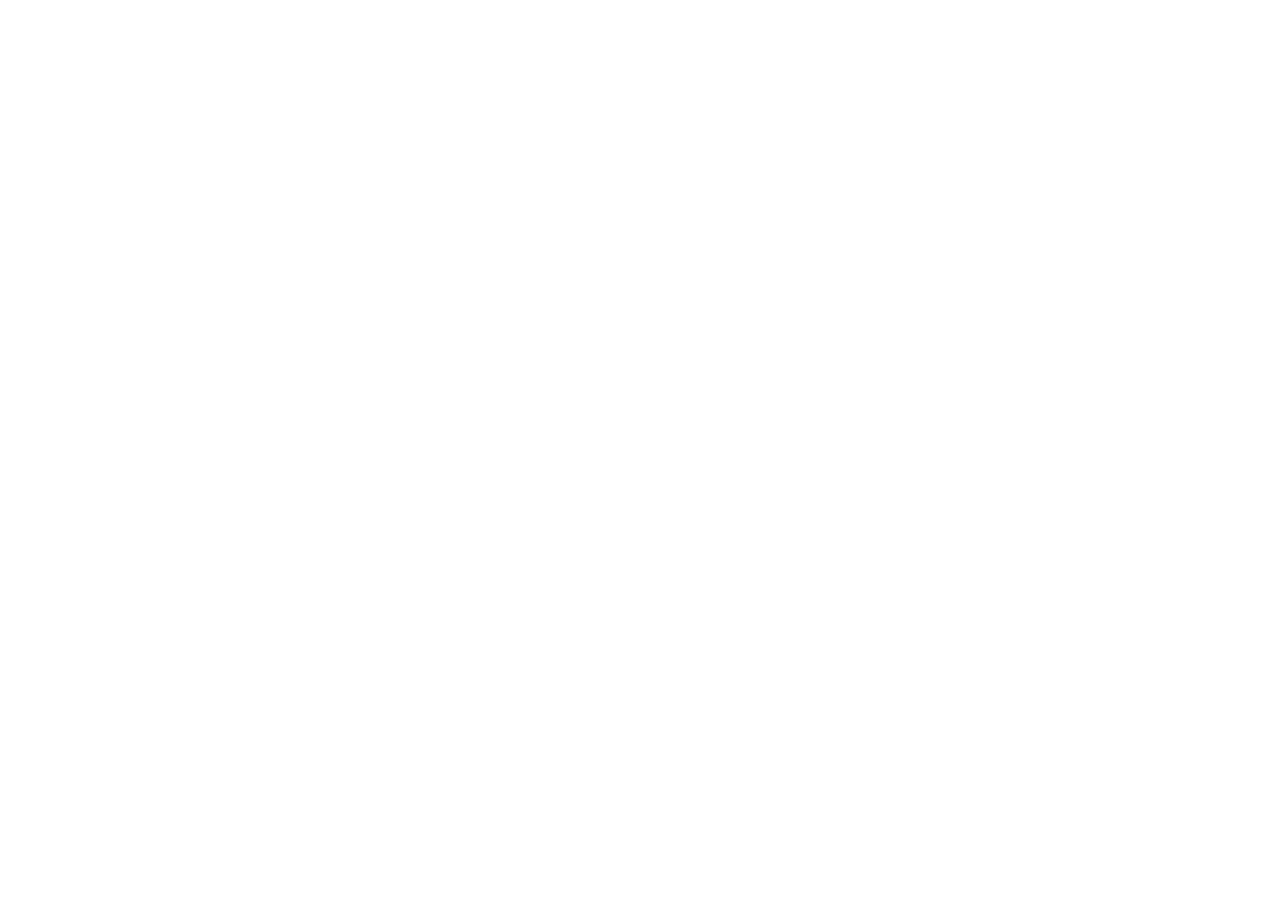
==== index.html @ c30df1b9 "added assets, css and images folders and style.css file to css folder" ====
<!DOCTYPE html>
<html lang="en">
<head>
    <meta charset="UTF-8">
    <meta http-equiv="X-UA-Compatible" content="IE=edge">
    <meta name="viewport" content="width=device-width, initial-scale=1.0">
    <title>Document</title>
</head>
<body>
    
</body>
</html>
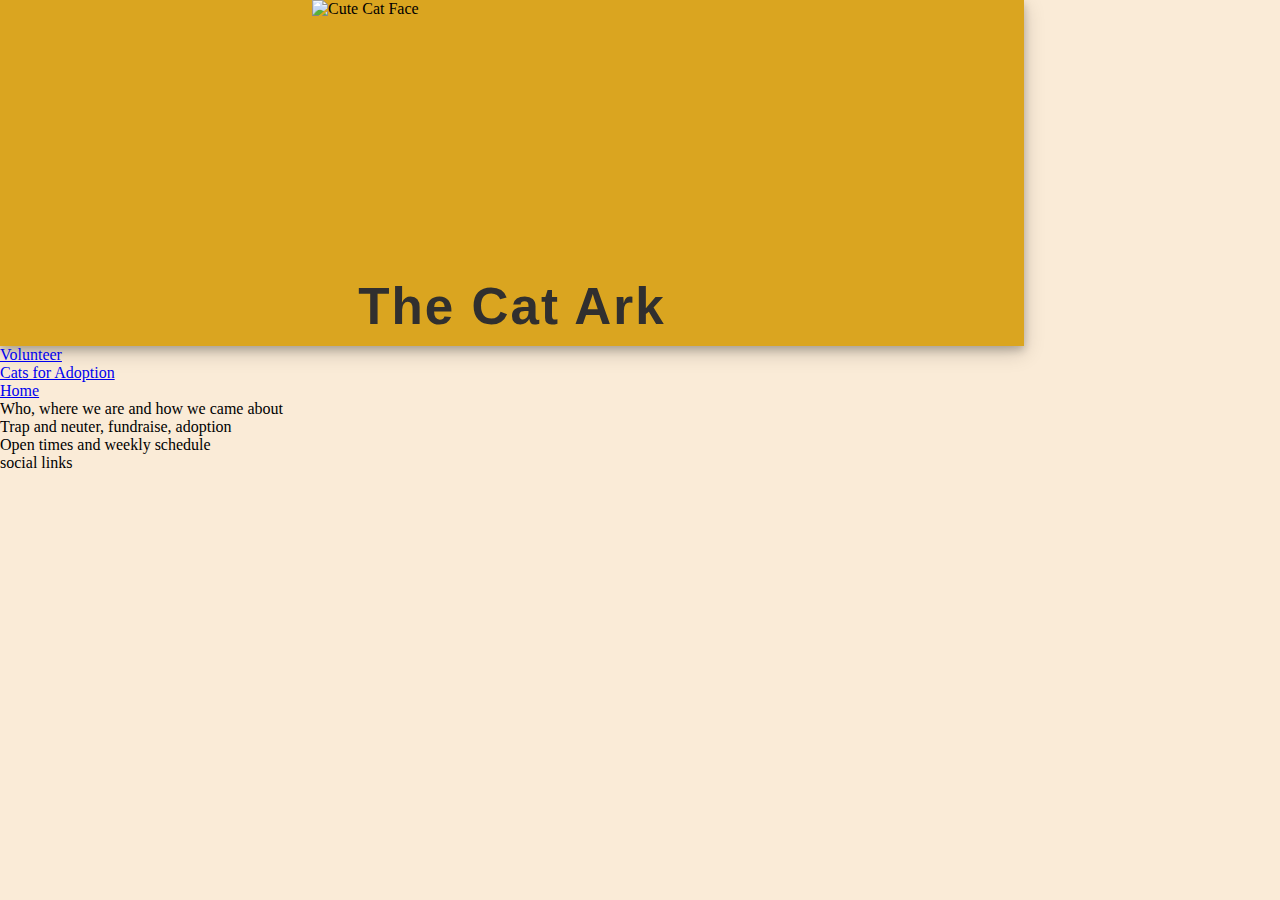
==== commit a8db6e99: "added structure to head and img and style to logo and img. added code to make site responsive" ====
--- a/index.html
+++ b/index.html
@@ -4,9 +4,53 @@
     <meta charset="UTF-8">
     <meta http-equiv="X-UA-Compatible" content="IE=edge">
     <meta name="viewport" content="width=device-width, initial-scale=1.0">
-    <title>Document</title>
+    <meta name="description" content="The Cat Ark's is a cat shelter where cats can be adopted from">
+    <meta name="keywords" content="cat ark, cat shelter, cats, ireland, cat adoption, volunteers, trap and neuter">
+    <script src="https://kit.fontawesome.com/e576ca19f3.js" crossorigin="anonymous"></script>
+    <link rel="stylesheet" href="assets/css/style.css">
+    <title>The Cat Ark Cat Sanctuary</title>
 </head>
 <body>
+    <header>
+        <div class="polaroid">
+            <img src="assets/images/cat-1652880_640.jpg" alt="Cute Cat Face" id="responsive" width="300" height="200">
+        
+            <div class="container">
+            
+                <h1 id="logo"><i class="fa-solid fa-paw"></i> The Cat Ark</h1>
+            </div>
+        </div>
     
+           
+    </header>    
+       <nav>
+           <ul id="menu">
+            <li>
+                <a href="#">Volunteer</a>
+            </li>
+            <li>
+                <a href="#">Cats for Adoption</a>
+            </li>
+            <li>
+                <a href="index.html" class="active">Home</a>
+            </li>
+           </ul>
+       </nav>
+
+        
+
+    </header>
+    <section>
+        Who, where we are and how we came about
+    </section>
+    <section>
+        Trap and neuter, fundraise, adoption
+    </section>
+    <section> Open times and weekly schedule
+    </section>
+    <footer>
+        social links
+    </footer>
+    <script src="https://kit.fontawesome.com/e576ca19f3.js" crossorigin="anonymous"></script>
 </body>
 </html>--- a/assets/css/style.css
+++ b/assets/css/style.css
@@ -0,0 +1,45 @@
+* {
+    margin: 0;
+    padding: 0;
+    border: none;
+}
+
+
+
+
+/* make image responsive*/
+#responsive {
+    max-width: 400px;
+    height: auto;
+    display: block;
+    margin-left: auto;
+    margin-right: auto;
+    width: 80%;
+
+  }
+  div.polaroid {
+    width: 80%;
+    background-color: goldenrod;
+    box-shadow: 0 4px 8px 0 rgba(0, 0, 0, 0.2), 0 6px 20px 0 rgba(0, 0, 0, 0.19);
+  }
+
+  
+div.container {
+    text-align: center;
+    padding: 10px 10px;
+  }
+
+#logo {
+    font-family:Arial, Helvetica, sans-serif;
+    text-align: center;
+    font-size: 320%;
+    color: rgb(48, 47, 47);
+    letter-spacing: 2px;
+    background-color: goldenrod;
+    
+}
+
+
+body {
+    background-color:antiquewhite  ;
+}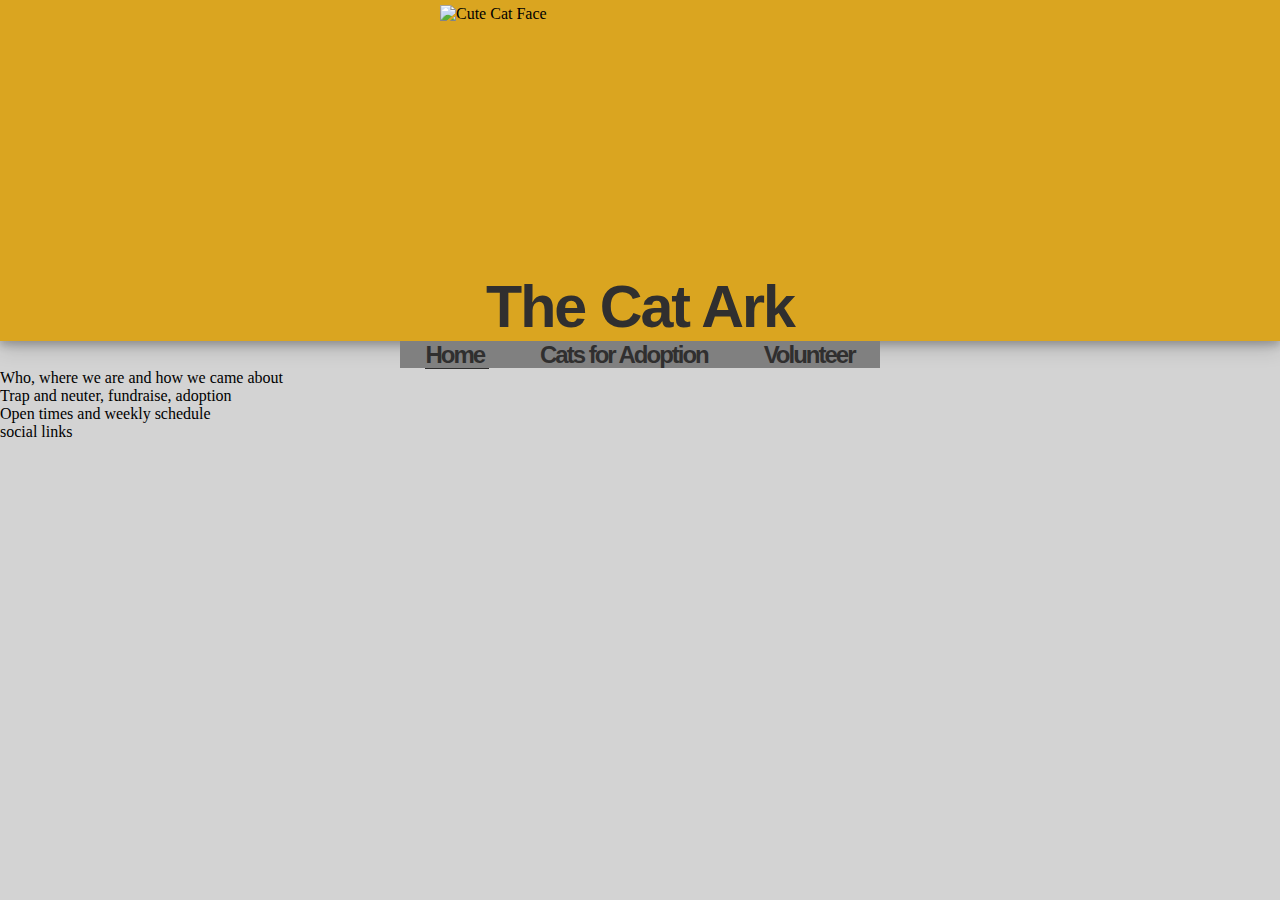
==== commit 8caad4a6: "styled and structured the menu list" ====
--- a/index.html
+++ b/index.html
@@ -4,42 +4,42 @@
     <meta charset="UTF-8">
     <meta http-equiv="X-UA-Compatible" content="IE=edge">
     <meta name="viewport" content="width=device-width, initial-scale=1.0">
-    <meta name="description" content="The Cat Ark's is a cat shelter where cats can be adopted from">
+    <meta name="description" content="The Cat Ark is a cat shelter where cats can be adopted from">
     <meta name="keywords" content="cat ark, cat shelter, cats, ireland, cat adoption, volunteers, trap and neuter">
-    <script src="https://kit.fontawesome.com/e576ca19f3.js" crossorigin="anonymous"></script>
     <link rel="stylesheet" href="assets/css/style.css">
     <title>The Cat Ark Cat Sanctuary</title>
 </head>
+
+
 <body>
+
     <header>
-        <div class="polaroid">
+         <div class="polaroid">
             <img src="assets/images/cat-1652880_640.jpg" alt="Cute Cat Face" id="responsive" width="300" height="200">
         
             <div class="container">
             
                 <h1 id="logo"><i class="fa-solid fa-paw"></i> The Cat Ark</h1>
             </div>
-        </div>
-    
-           
-    </header>    
-       <nav>
+         </div>
+         <div class="container">
+         <nav>
            <ul id="menu">
             <li>
-                <a href="#">Volunteer</a>
+                <a href="index.html" class="active"> Home </a>
             </li>
             <li>
-                <a href="#">Cats for Adoption</a>
+                <a href="#"> Cats for Adoption 
+                </a>
             </li>
             <li>
-                <a href="index.html" class="active">Home</a>
+                <a href="#"> Volunteer </a>
             </li>
            </ul>
-       </nav>
+         </nav>
+         </div>
+    </header>
 
-        
-
-    </header>
     <section>
         Who, where we are and how we came about
     </section>
@@ -48,9 +48,13 @@
     </section>
     <section> Open times and weekly schedule
     </section>
+        
+
+    </body>
+
     <footer>
         social links
     </footer>
     <script src="https://kit.fontawesome.com/e576ca19f3.js" crossorigin="anonymous"></script>
-</body>
+
 </html>--- a/assets/css/style.css
+++ b/assets/css/style.css
@@ -3,8 +3,6 @@
     padding: 0;
     border: none;
 }
-
-
 
 
 /* make image responsive*/
@@ -15,31 +13,59 @@
     margin-left: auto;
     margin-right: auto;
     width: 80%;
+}    
 
-  }
+/*add poloroid border to head image with shadow, background colour and top padding*/
   div.polaroid {
-    width: 80%;
+    padding-top: 5px;
+    width: 100%;
     background-color: goldenrod;
-    box-shadow: 0 4px 8px 0 rgba(0, 0, 0, 0.2), 0 6px 20px 0 rgba(0, 0, 0, 0.19);
+    box-shadow: 0px 4px 8px 0 rgba(0, 0, 0, 0.2), 0px 6px 20px 0 rgba(0, 0, 0, 0.19); 
   }
 
-  
 div.container {
     text-align: center;
-    padding: 10px 10px;
+   
+  
   }
 
+/* add style to logo*/
 #logo {
     font-family:Arial, Helvetica, sans-serif;
     text-align: center;
-    font-size: 320%;
+    font-size: 370%;
+    font-weight: 700;
     color: rgb(48, 47, 47);
-    letter-spacing: 2px;
-    background-color: goldenrod;
-    
+    letter-spacing: -2px;    
 }
 
+/*add style to menu*/
+#menu{
+  font-size: 150%;
+  font-family: Arial, Helvetica, sans-serif;
+  font-weight: 600;
+  letter-spacing: -2px;
+}
 
+#menu li {
+ list-style-type: none;
+ padding-right: 2%;
+ padding-left: 2%;
+ background-color: grey; 
+ display: inline;
+}
+
+#menu a {
+  text-decoration: none;
+  color:rgb(48, 47, 47);
+}
+
+.active {
+  border-bottom: 1px solid rgb(48, 47, 47);
+} 
+
+/*add style to body */
 body {
-    background-color:antiquewhite  ;
+    background-color:lightgray  ;
+    color:black;
 }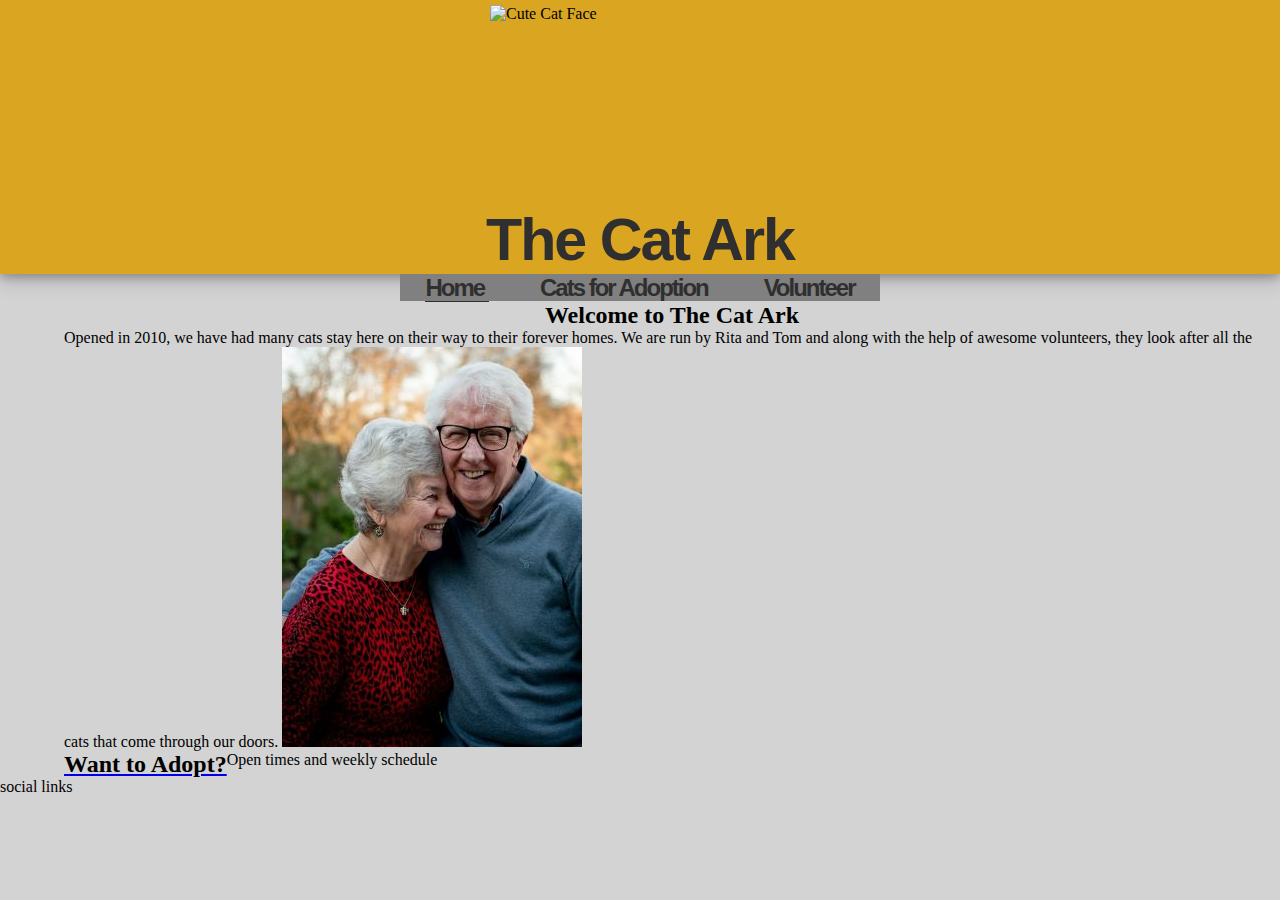
==== commit 25dc07e7: "added structure, style and image to body sections" ====
--- a/index.html
+++ b/index.html
@@ -40,15 +40,32 @@
          </div>
     </header>
 
-    <section>
-        Who, where we are and how we came about
-    </section>
-    <section>
-        Trap and neuter, fundraise, adoption
-    </section>
-    <section> Open times and weekly schedule
-    </section>
-        
+    <div class="flex-container">
+
+        <div>
+          <h2>Welcome to The Cat Ark</h2>
+          <section>
+            Opened in 2010, we have had many cats stay here on their way to their forever homes. 
+            We are run by Rita and Tom and along with the help of awesome volunteers, they
+            look after all the cats that come through our doors.
+            <img src="../assets/images/joe-hepburn-qr7rfIthbvc-unsplash.jpg" alt="Rita and Tom, owners of The Cat Ark" id="couple">
+          </section>
+        </div>
+
+         <div>
+            <a href="index.html">
+            <h2>Want to Adopt?</h2>
+            </a>
+            <section>
+                
+            </section>
+         </div>
+
+        <div>
+             Open times and weekly schedule
+        </div>
+
+     </div>   
 
     </body>
 
--- a/assets/css/style.css
+++ b/assets/css/style.css
@@ -7,12 +7,14 @@
 
 /* make image responsive*/
 #responsive {
-    max-width: 400px;
+    max-width: 300px;
     height: auto;
     display: block;
     margin-left: auto;
     margin-right: auto;
-    width: 80%;
+    width: 100%;
+ 
+    
 }    
 
 /*add poloroid border to head image with shadow, background colour and top padding*/
@@ -68,4 +70,33 @@
 body {
     background-color:lightgray  ;
     color:black;
+}
+
+/* add structure to body */
+.flex-container{
+  display: flex;
+  flex-direction: row;
+  flex-wrap: wrap;
+  margin-left: 5%;
+}
+/*structure and style body content*/
+h2 {
+  text-align: center;
+  text-decoration: none;
+  color: black;
+
+}
+
+section {
+  color: black;
+  font-family:Georgia, 'Times New Roman', Times, serif;
+  display: block;
+}
+
+.couple {
+  width: 200px;
+  height: 300px;
+  align-items: flex-end;
+  display:block;
+
 }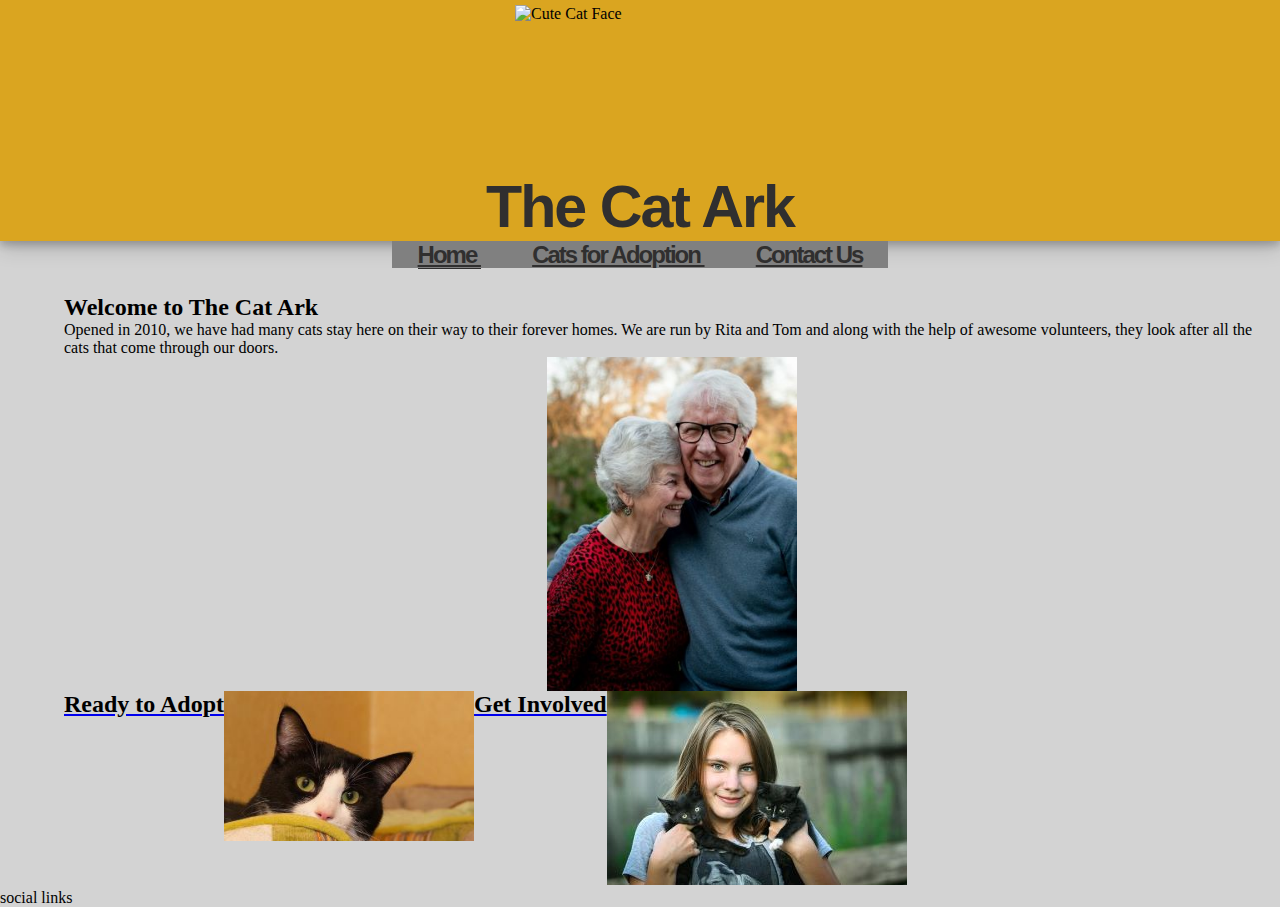
==== commit 23bdfdcc: "added content text and images to body of home page, set up and linked to other pages. set up second " ====
--- a/index.html
+++ b/index.html
@@ -6,7 +6,7 @@
     <meta name="viewport" content="width=device-width, initial-scale=1.0">
     <meta name="description" content="The Cat Ark is a cat shelter where cats can be adopted from">
     <meta name="keywords" content="cat ark, cat shelter, cats, ireland, cat adoption, volunteers, trap and neuter">
-    <link rel="stylesheet" href="assets/css/style.css">
+    <link rel="stylesheet" href="/assets/css/style.css">
     <title>The Cat Ark Cat Sanctuary</title>
 </head>
 
@@ -15,7 +15,7 @@
 
     <header>
          <div class="polaroid">
-            <img src="assets/images/cat-1652880_640.jpg" alt="Cute Cat Face" id="responsive" width="300" height="200">
+            <img src="assets/images/cat-1652880_640.jpg" alt="Cute Cat Face" class="responsive" width="300" height="200">
         
             <div class="container">
             
@@ -26,14 +26,16 @@
          <nav>
            <ul id="menu">
             <li>
-                <a href="index.html" class="active"> Home </a>
-            </li>
-            <li>
-                <a href="#"> Cats for Adoption 
+                <a href="index.html" class="active"> Home 
+
                 </a>
             </li>
             <li>
-                <a href="#"> Volunteer </a>
+                <a href="adopt.html"> Cats for Adoption 
+                </a>
+            </li>
+            <li>
+                <a href="contact.html"> Contact Us </a>
             </li>
            </ul>
          </nav>
@@ -42,30 +44,27 @@
 
     <div class="flex-container">
 
-        <div>
-          <h2>Welcome to The Cat Ark</h2>
-          <section>
+    
+        <h2><i class="fa-solid fa-paw"></i>  Welcome to The Cat Ark</h2>
+            <section>
             Opened in 2010, we have had many cats stay here on their way to their forever homes. 
             We are run by Rita and Tom and along with the help of awesome volunteers, they
             look after all the cats that come through our doors.
-            <img src="../assets/images/joe-hepburn-qr7rfIthbvc-unsplash.jpg" alt="Rita and Tom, owners of The Cat Ark" id="couple">
-          </section>
-        </div>
+            <img src="../assets/images/joe-hepburn-qr7rfIthbvc-unsplash.jpg" alt="Rita and Tom, owners of The Cat Ark" class="responsive">
+            </section>
+   
+        <a href="adopt.html"><h2><i class="fa-solid fa-paw"></i>  Ready to Adopt</h2></a>
+            <section>
+            <img src="/assets/images/cat-3600360_640.jpg" alt="cute black and whte cat looking for a new home" class="responsive">
+            </section>
+   
+        <a href="contact.html"><h2><i class="fa-solid fa-paw"></i>  Get Involved</h2></a>
+             <section>
+             <img src="/assets/images/young-woman-2517252_640.jpg" alt="lady volunteer holding two little cats" class="reponsive">
+             </section>
+    </div>
 
-         <div>
-            <a href="index.html">
-            <h2>Want to Adopt?</h2>
-            </a>
-            <section>
-                
-            </section>
-         </div>
 
-        <div>
-             Open times and weekly schedule
-        </div>
-
-     </div>   
 
     </body>
 
--- a/assets/css/style.css
+++ b/assets/css/style.css
@@ -6,8 +6,8 @@
 
 
 /* make image responsive*/
-#responsive {
-    max-width: 300px;
+.responsive {
+    max-width: 250px;
     height: auto;
     display: block;
     margin-left: auto;
@@ -58,7 +58,7 @@
 }
 
 #menu a {
-  text-decoration: none;
+  
   color:rgb(48, 47, 47);
 }
 
@@ -78,25 +78,22 @@
   flex-direction: row;
   flex-wrap: wrap;
   margin-left: 5%;
+  padding-top: 2%;
+  
 }
 /*structure and style body content*/
 h2 {
-  text-align: center;
+  display: block;
   text-decoration: none;
   color: black;
 
+
 }
 
-section {
+ section {
   color: black;
   font-family:Georgia, 'Times New Roman', Times, serif;
   display: block;
-}
+  
+ }
 
-.couple {
-  width: 200px;
-  height: 300px;
-  align-items: flex-end;
-  display:block;
-
-}